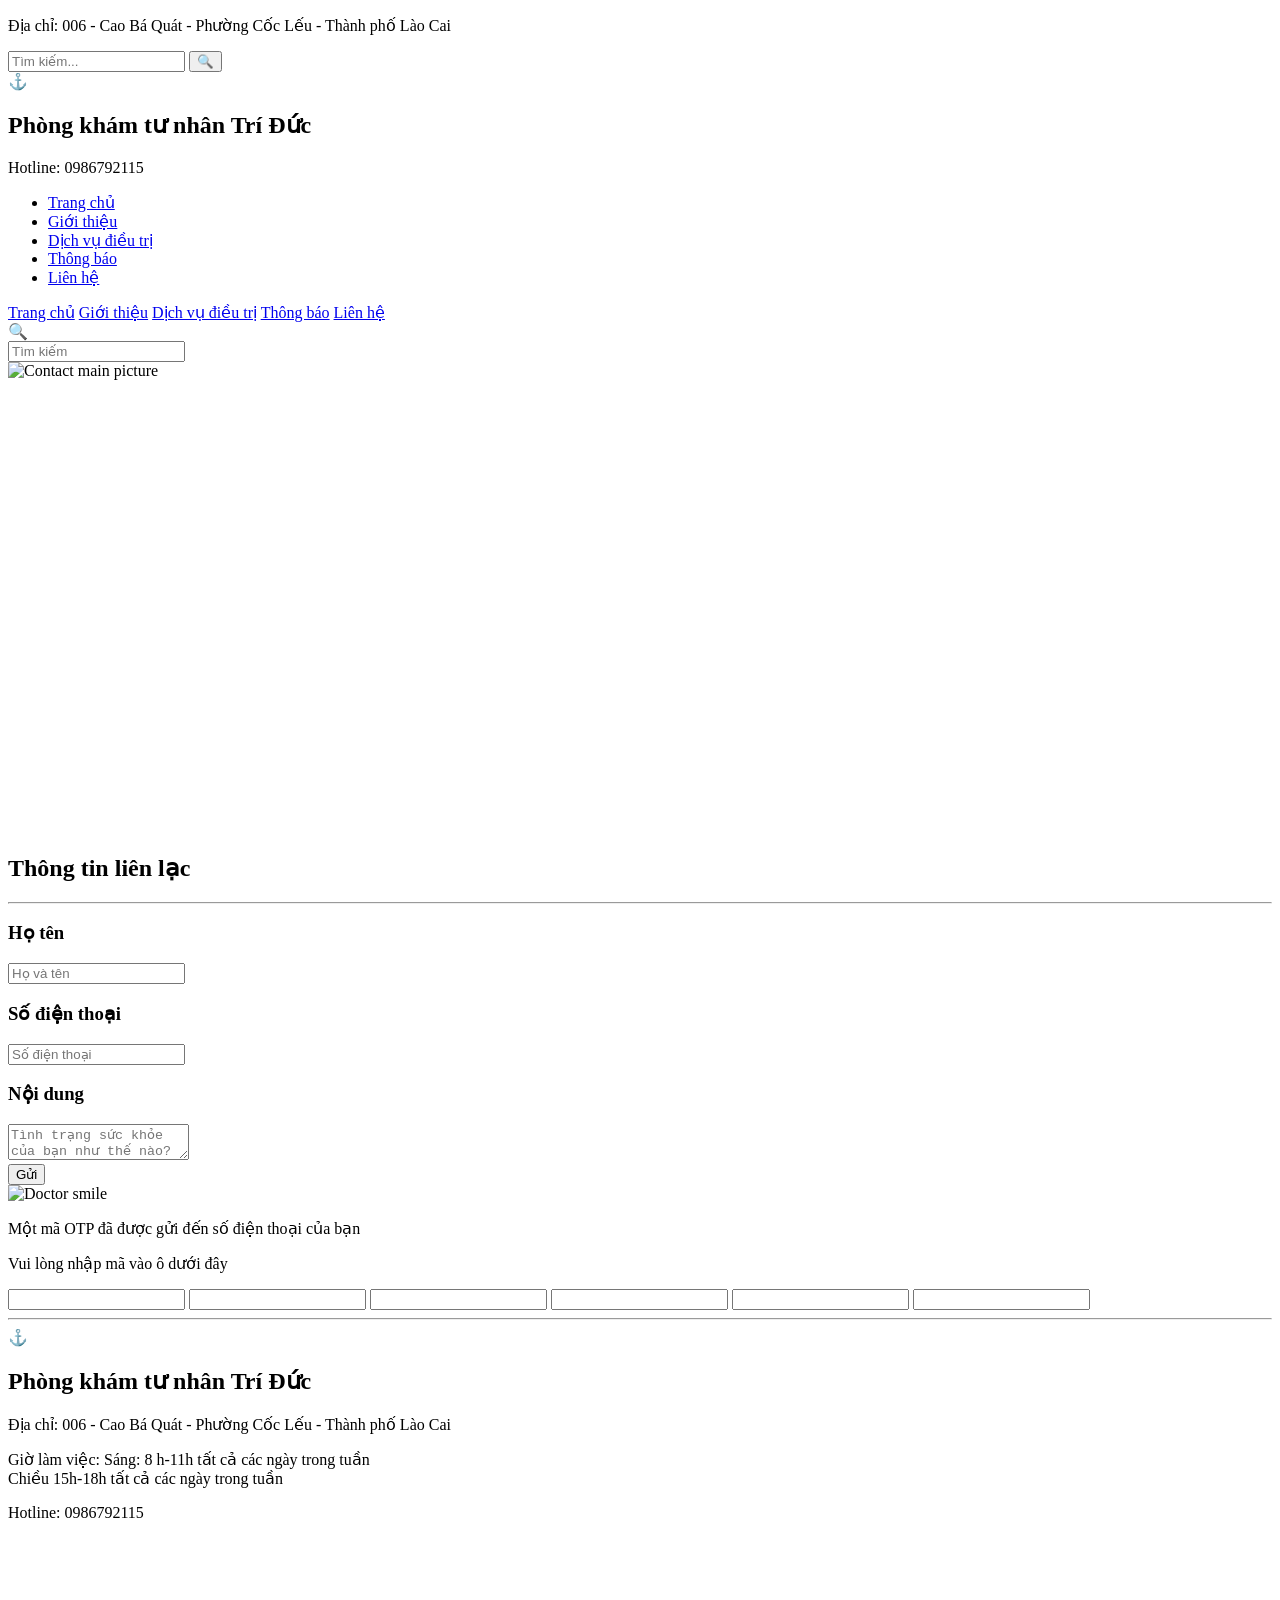
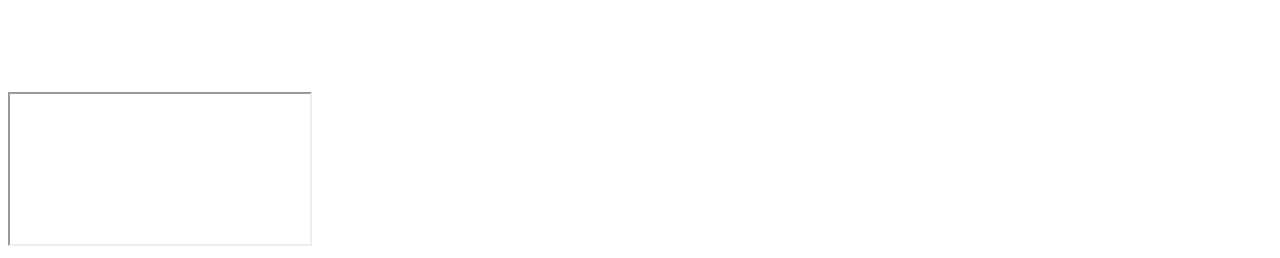
==== src/main/resources/templates/TriDuc/contact.html @ 660fa9d5 "Update" ====
<!DOCTYPE html>
<html lang="en">

<head>
    <meta charset="UTF-8">
    <meta name="viewport" content="width=device-width, initial-scale=1.0, maximum-scale=1.0 user-scalable=no">
    <title>Liên hệ</title>
    <link rel="stylesheet" href="css/allpage/desktop.css">
    <link rel="stylesheet" href="css/allpage/phone.css">
    <link rel="stylesheet" href="css/contactpage/contactDesktop.css">
    <link rel="stylesheet" href="css/contactpage/contactPhone.css">
    <script src="https://kit.fontawesome.com/e0090b6b7e.js" crossorigin="anonymous"></script>
</head>

<body>
<header>
    <div class="top-bar">
        <p>Địa chỉ: 006 - Cao Bá Quát - Phường Cốc Lếu - Thành phố Lào Cai</p>
        <div class="search-box">
            <input type="text" id="searchInput" onclick="toggleSearchInput()" placeholder="Tìm kiếm...">
            <button>&#128269;</button>
        </div>
    </div>
    <div class="clinic-info" id="clinicInfo">
        <div class="logo">&#9875;</div>
        <div class="text">
            <h2>Phòng khám tư nhân Trí Đức</h2>
            <p>Hotline: 0986792115</p>
        </div>
    </div>
    <nav class="menu-bar" id="menuBar">
        <ul>
            <li><a href="index.html">Trang chủ</a></li>
            <li><a href="introduction.html">Giới thiệu</a></li>
            <li><a href="services.html">Dịch vụ điều trị</a></li>
            <li><a href="notification.html">Thông báo</a></li>
            <li><a href="contact.html">Liên hệ</a></li>
        </ul>
    </nav>
    <div class="icon-menu-search" id="menuSearch">
        <div>
            <div class="menu-icon" id="menuIcon" onclick="toggleMenu()">
                <div></div>
                <div></div>
                <div></div>
                <div></div>
            </div>
            <div class="menu-icon-items" id="menuIconItem">
                <a href="index.html">Trang chủ</a>
                <a href="introduction.html">Giới thiệu</a>
                <a href="services.html">Dịch vụ điều trị</a>
                <a href="notification.html">Thông báo</a>
                <a href="contact.html">Liên hệ</a>
            </div>
        </div>

        <div class="search-phone" id="searchPhone">
            <div class="search-icon" onclick="toggleSearch()" id="searchIcon">
                &#128269;
            </div>
            <input type="text" placeholder="Tìm kiếm" id="searchIconInput">
        </div>
    </div>
</header>


<img class="contactPic" id="mainPicture" src="images/contactpage/health.png" alt="Contact main picture">
<iframe id="mapContact"
        src="https://www.google.com/maps/embed?pb=!1m18!1m12!1m3!1d3686.1842948790986!2d103.96648137436854!3d22.49726757954548!2m3!1f0!2f0!3f0!3m2!1i1024!2i768!4f13.1!3m3!1m2!1s0x36cd139ba94fc969%3A0x27481a2ec9c94b36!2zUGjDsm5nIGtow6FtIFRSw40gxJDhu6hD!5e0!3m2!1svi!2s!4v1741193829409!5m2!1svi!2s"
        width="100%" height="450px" style="border:0;" allowfullscreen="" loading="lazy"
        referrerpolicy="no-referrer-when-downgrade"></iframe>
<div class="contactInfo">
    <form th:action="@{contact}" method="get">
        <h2>Thông tin liên lạc</h2>
        <hr>
        <div class="nameAndPhone" id="namePhone">
            <div>
                <h3>Họ tên</h3>
                <input type="text" name="fullname" placeholder="Họ và tên">
            </div>
            <div>
                <h3 id="h3Element">Số điện thoại</h3>
                <input type="tel" id="phoneInput" name="phonenumber" placeholder="Số điện thoại">
            </div>
        </div>
        <h3>Nội dung</h3>
        <textarea name="" placeholder="Tình trạng sức khỏe của bạn như thế nào?"></textarea><br>
        <button type="button" id="sendBtn">
            <i class="fa-solid fa-paper-plane"></i> Gửi
        </button>
    </form>
    <img src="images/contactpage/doctorsmile.png" alt="Doctor smile">
</div>
<div class="otp">
    <i id="exit" class="fa-regular fa-circle-xmark"></i>
    <p>Một mã OTP đã được gửi đến số điện thoại của bạn</p>
    <p>Vui lòng nhập mã vào ô dưới đây</p>
    <div class="otp-cells">
        <input type="text" maxlength="1" oninput="this.value= this.value.replace(/[^0-9]/g,'')" inputmode="numeric"/>
        <input type="text" maxlength="1" oninput="this.value= this.value.replace(/[^0-9]/g,'')" inputmode="numeric"/>
        <input type="text" maxlength="1" oninput="this.value= this.value.replace(/[^0-9]/g,'')" inputmode="numeric"/>
        <input type="text" maxlength="1" oninput="this.value= this.value.replace(/[^0-9]/g,'')" inputmode="numeric"/>
        <input type="text" maxlength="1" oninput="this.value= this.value.replace(/[^0-9]/g,'')" inputmode="numeric"/>
        <input type="text" maxlength="1" oninput="this.value= this.value.replace(/[^0-9]/g,'')" inputmode="numeric"/>
    </div>
    <div class="loader"></div>
</div>
<hr>
<footer>

    <div class="clinic-info-footer" id="clinicInfo">

        <div class="text">
            <div class="logo">&#9875;</div>
            <h2>Phòng khám tư nhân Trí Đức</h2>
        </div>
        <p>
            <i class="fa-solid fa-location-dot"></i>
            Địa chỉ: 006 - Cao Bá Quát - Phường Cốc Lếu - Thành phố Lào Cai
        </p>
        <p>
            <i class="fa-solid fa-clock"></i>
            Giờ làm việc:
            Sáng: 8 h-11h tất cả các ngày trong tuần <br>
            Chiều 15h-18h tất cả các ngày trong tuần

        </p>
        <p>
            <i class="fa-solid fa-phone"></i>
            Hotline: 0986792115
        </p>
        <iframe id="fanpage"
                src="https://www.facebook.com/plugins/page.php?href=https%3A%2F%2Fwww.facebook.com%2Fprofile.php%3Fid%3D100063565957525&tabs&width=340&height=100&small_header=false&adapt_container_width=true&hide_cover=false&show_facepile=false&appId"
                frameborder="0" allowfullscreen=""
                allow="autoplay; clipboard-write; encrypted-media; picture-in-picture; web-share"></iframe>
    </div>

    <iframe id="map"
            src="https://www.google.com/maps/embed?pb=!1m18!1m12!1m3!1d3686.1842948790986!2d103.96648137436854!3d22.49726757954548!2m3!1f0!2f0!3f0!3m2!1i1024!2i768!4f13.1!3m3!1m2!1s0x36cd139ba94fc969%3A0x27481a2ec9c94b36!2zUGjDsm5nIGtow6FtIFRSw40gxJDhu6hD!5e0!3m2!1svi!2s!4v1741109004774!5m2!1svi!2s"
            allowfullscreen="" loading="lazy" referrerpolicy="no-referrer-when-downgrade"></iframe>
</footer>
<script src="javascripts/contact.js"></script>

<script src="javascripts/home.js"></script>
</body>

</html>
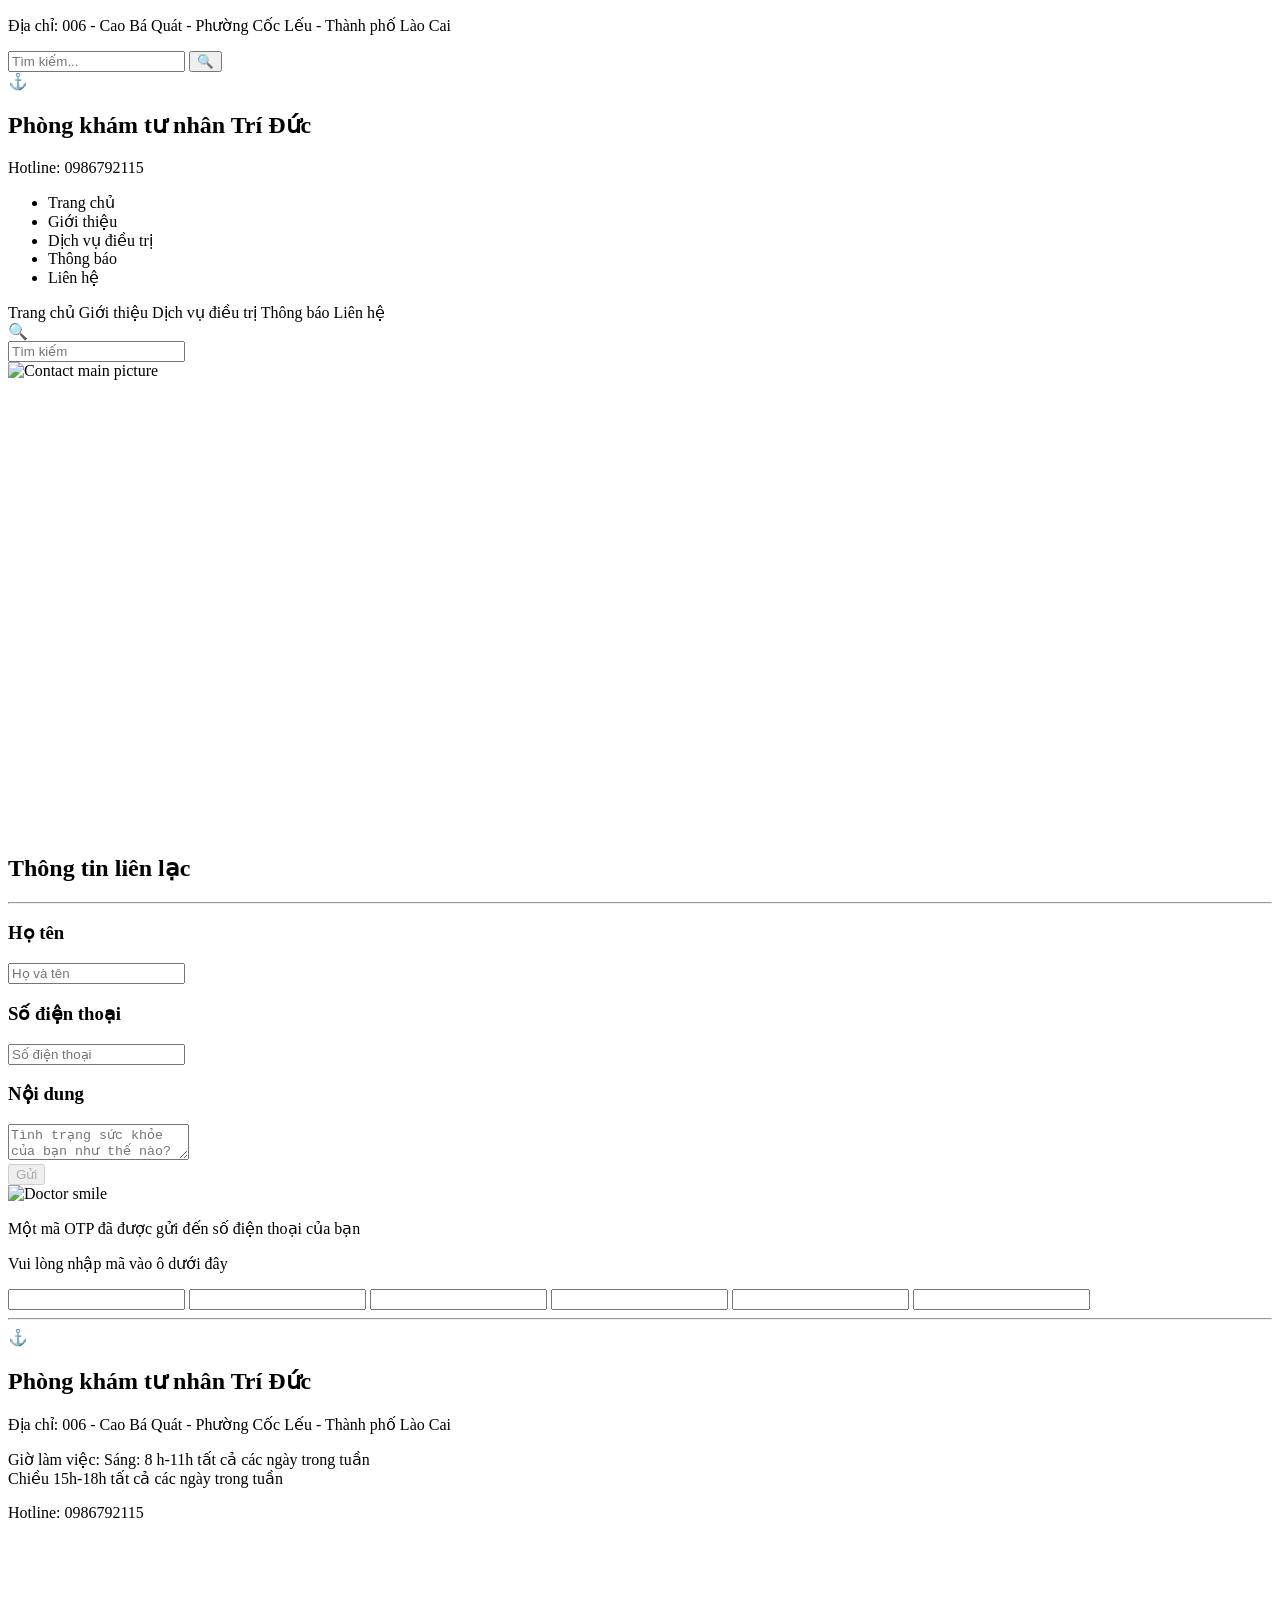
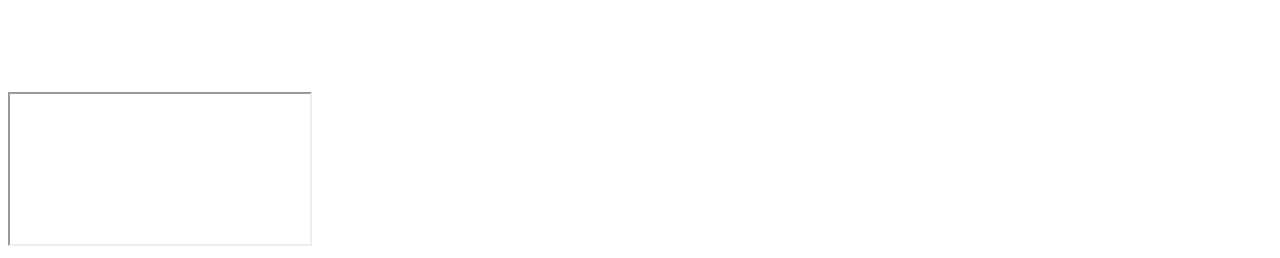
==== commit 50d14195: "Update" ====
--- a/src/main/resources/templates/TriDuc/contact.html
+++ b/src/main/resources/templates/TriDuc/contact.html
@@ -1,5 +1,5 @@
 <!DOCTYPE html>
-<html lang="en">
+<html lang="en" xmlns:th="http://www.w3.org/1999/xhtml">
 
 <head>
     <meta charset="UTF-8">
@@ -30,11 +30,11 @@
     </div>
     <nav class="menu-bar" id="menuBar">
         <ul>
-            <li><a href="index.html">Trang chủ</a></li>
-            <li><a href="introduction.html">Giới thiệu</a></li>
-            <li><a href="services.html">Dịch vụ điều trị</a></li>
-            <li><a href="notification.html">Thông báo</a></li>
-            <li><a href="contact.html">Liên hệ</a></li>
+            <li><a th:href="@{/}">Trang chủ</a></li>
+            <li><a th:href="@{/introduction}">Giới thiệu</a></li>
+            <li><a th:href="@{/services}">Dịch vụ điều trị</a></li>
+            <li><a th:href="@{/notification}">Thông báo</a></li>
+            <li><a th:href="@{/contact}">Liên hệ</a></li>
         </ul>
     </nav>
     <div class="icon-menu-search" id="menuSearch">
@@ -46,11 +46,11 @@
                 <div></div>
             </div>
             <div class="menu-icon-items" id="menuIconItem">
-                <a href="index.html">Trang chủ</a>
-                <a href="introduction.html">Giới thiệu</a>
-                <a href="services.html">Dịch vụ điều trị</a>
-                <a href="notification.html">Thông báo</a>
-                <a href="contact.html">Liên hệ</a>
+                <a th:href="@{/}">Trang chủ</a>
+                <a th:href="@{/introduction}">Giới thiệu</a>
+                <a th:href="@{/services}">Dịch vụ điều trị</a>
+                <a th:href="@{/notification}">Thông báo</a>
+                <a th:href="@{/contact}">Liên hệ</a>
             </div>
         </div>
 
@@ -70,25 +70,26 @@
         width="100%" height="450px" style="border:0;" allowfullscreen="" loading="lazy"
         referrerpolicy="no-referrer-when-downgrade"></iframe>
 <div class="contactInfo">
-    <form th:action="@{contact}" method="get">
+    <div>
         <h2>Thông tin liên lạc</h2>
         <hr>
         <div class="nameAndPhone" id="namePhone">
             <div>
                 <h3>Họ tên</h3>
-                <input type="text" name="fullname" placeholder="Họ và tên">
+                <input type="text" name="fullname" placeholder="Họ và tên" required>
             </div>
             <div>
                 <h3 id="h3Element">Số điện thoại</h3>
-                <input type="tel" id="phoneInput" name="phonenumber" placeholder="Số điện thoại">
+                <input type="tel" id="phoneInput" name="phonenumber" placeholder="Số điện thoại" required>
             </div>
         </div>
         <h3>Nội dung</h3>
-        <textarea name="" placeholder="Tình trạng sức khỏe của bạn như thế nào?"></textarea><br>
-        <button type="button" id="sendBtn">
+        <textarea name="" placeholder="Tình trạng sức khỏe của bạn như thế nào?" required></textarea><br>
+        <button type="button" id="sendBtn" disabled>
             <i class="fa-solid fa-paper-plane"></i> Gửi
         </button>
-    </form>
+    </div>
+
     <img src="images/contactpage/doctorsmile.png" alt="Doctor smile">
 </div>
 <div class="otp">
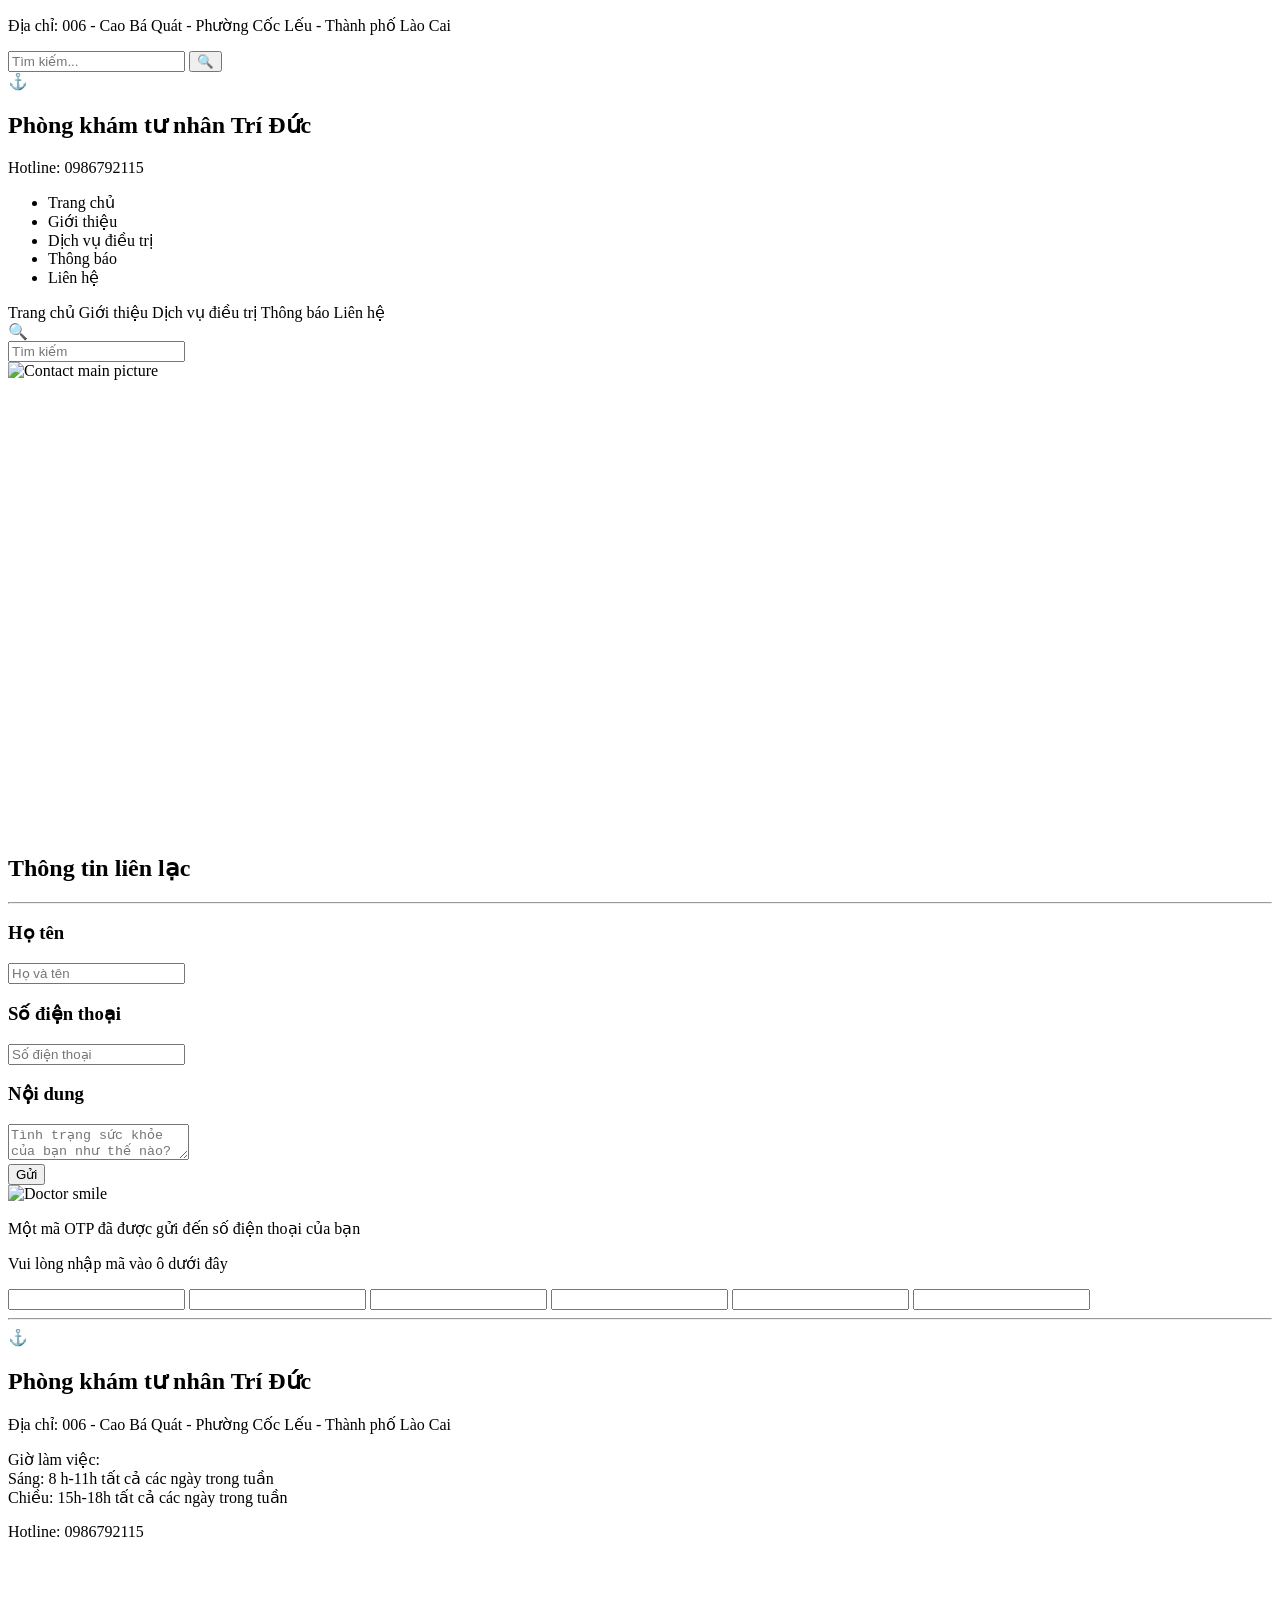
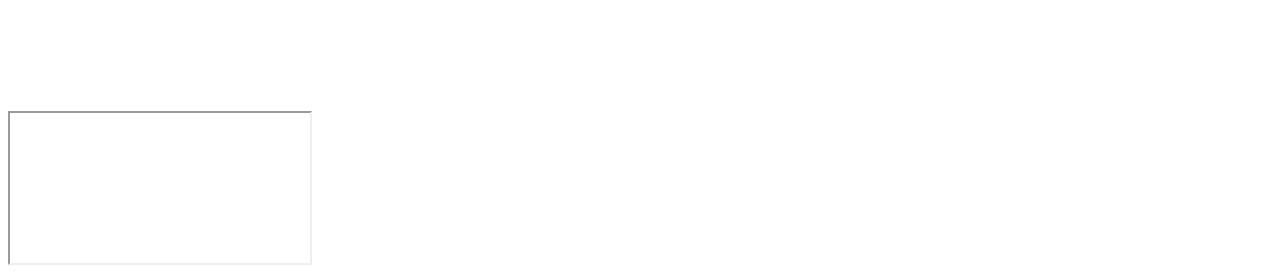
==== commit 48518fe0: "Update 18/03/2025" ====
--- a/src/main/resources/templates/TriDuc/contact.html
+++ b/src/main/resources/templates/TriDuc/contact.html
@@ -14,53 +14,54 @@
 
 <body>
 <header>
-    <div class="top-bar">
-        <p>Địa chỉ: 006 - Cao Bá Quát - Phường Cốc Lếu - Thành phố Lào Cai</p>
-        <div class="search-box">
-            <input type="text" id="searchInput" onclick="toggleSearchInput()" placeholder="Tìm kiếm...">
-            <button>&#128269;</button>
-        </div>
-    </div>
-    <div class="clinic-info" id="clinicInfo">
-        <div class="logo">&#9875;</div>
-        <div class="text">
-            <h2>Phòng khám tư nhân Trí Đức</h2>
-            <p>Hotline: 0986792115</p>
-        </div>
-    </div>
-    <nav class="menu-bar" id="menuBar">
-        <ul>
-            <li><a th:href="@{/}">Trang chủ</a></li>
-            <li><a th:href="@{/introduction}">Giới thiệu</a></li>
-            <li><a th:href="@{/services}">Dịch vụ điều trị</a></li>
-            <li><a th:href="@{/notification}">Thông báo</a></li>
-            <li><a th:href="@{/contact}">Liên hệ</a></li>
-        </ul>
-    </nav>
-    <div class="icon-menu-search" id="menuSearch">
-        <div>
-            <div class="menu-icon" id="menuIcon" onclick="toggleMenu()">
-                <div></div>
-                <div></div>
-                <div></div>
-                <div></div>
-            </div>
-            <div class="menu-icon-items" id="menuIconItem">
-                <a th:href="@{/}">Trang chủ</a>
-                <a th:href="@{/introduction}">Giới thiệu</a>
-                <a th:href="@{/services}">Dịch vụ điều trị</a>
-                <a th:href="@{/notification}">Thông báo</a>
-                <a th:href="@{/contact}">Liên hệ</a>
+
+        <div class="top-bar">
+            <p>Địa chỉ: 006 - Cao Bá Quát - Phường Cốc Lếu - Thành phố Lào Cai</p>
+            <div class="search-box">
+                <input type="text" id="searchInput" onclick="toggleSearchInput()" placeholder="Tìm kiếm...">
+                <button>&#128269;</button>
             </div>
         </div>
+        <div class="clinic-info">
+            <div class="logo">&#9875;</div>
+            <div class="text">
+                <h2>Phòng khám tư nhân Trí Đức</h2>
+                <p>Hotline: 0986792115</p>
+            </div>
+        </div>
+        <nav class="menu-bar" id="menuBar">
+            <ul>
+                <li><a th:href="@{/}">Trang chủ</a></li>
+                <li><a th:href="@{/introduction}">Giới thiệu</a></li>
+                <li><a th:href="@{/services}">Dịch vụ điều trị</a></li>
+                <li><a th:href="@{/notification}">Thông báo</a></li>
+                <li><a th:href="@{/contact}">Liên hệ</a></li>
+            </ul>
+        </nav>
+        <div class="icon-menu-search" id="menuSearch">
+            <div>
+                <div class="menu-icon" id="menuIcon" onclick="toggleMenu()">
+                    <div></div>
+                    <div></div>
+                    <div></div>
+                    <div></div>
+                </div>
+                <div class="menu-icon-items" id="menuIconItem">
+                    <a th:href="@{/}">Trang chủ</a>
+                    <a th:href="@{/introduction}">Giới thiệu</a>
+                    <a th:href="@{/services}">Dịch vụ điều trị</a>
+                    <a th:href="@{/notification}">Thông báo</a>
+                    <a th:href="@{/contact}">Liên hệ</a>
+                </div>
+            </div>
 
-        <div class="search-phone" id="searchPhone">
-            <div class="search-icon" onclick="toggleSearch()" id="searchIcon">
-                &#128269;
+            <div class="search-phone" id="searchPhone">
+                <div class="search-icon" onclick="toggleSearch()" id="searchIcon">
+                    &#128269;
+                </div>
+                <input type="text" placeholder="Tìm kiếm" id="searchIconInput">
             </div>
-            <input type="text" placeholder="Tìm kiếm" id="searchIconInput">
         </div>
-    </div>
 </header>
 
 
@@ -69,47 +70,56 @@
         src="https://www.google.com/maps/embed?pb=!1m18!1m12!1m3!1d3686.1842948790986!2d103.96648137436854!3d22.49726757954548!2m3!1f0!2f0!3f0!3m2!1i1024!2i768!4f13.1!3m3!1m2!1s0x36cd139ba94fc969%3A0x27481a2ec9c94b36!2zUGjDsm5nIGtow6FtIFRSw40gxJDhu6hD!5e0!3m2!1svi!2s!4v1741193829409!5m2!1svi!2s"
         width="100%" height="450px" style="border:0;" allowfullscreen="" loading="lazy"
         referrerpolicy="no-referrer-when-downgrade"></iframe>
-<div class="contactInfo">
-    <div>
-        <h2>Thông tin liên lạc</h2>
-        <hr>
-        <div class="nameAndPhone" id="namePhone">
-            <div>
-                <h3>Họ tên</h3>
-                <input type="text" name="fullname" placeholder="Họ và tên" required>
+<form action="@{/contact}" id="otpForm" method="post">
+    <div class="contactInfo">
+        <div>
+            <h2>Thông tin liên lạc</h2>
+            <hr>
+
+            <div class="nameAndPhone" id="namePhone">
+                <div>
+                    <h3>Họ tên</h3>
+                    <input type="text" name="fullname" placeholder="Họ và tên" required>
+                </div>
+                <div>
+                    <h3 id="h3Element">Số điện thoại</h3>
+                    <input type="tel" id="phoneInput" name="phonenumber" placeholder="Số điện thoại" required>
+                </div>
             </div>
-            <div>
-                <h3 id="h3Element">Số điện thoại</h3>
-                <input type="tel" id="phoneInput" name="phonenumber" placeholder="Số điện thoại" required>
-            </div>
+            <h3>Nội dung</h3>
+            <textarea name="" placeholder="Tình trạng sức khỏe của bạn như thế nào?" required></textarea><br>
+            <button type="button" id="sendBtn" onclick="otpTyping()">
+                <i class="fa-solid fa-paper-plane"></i> Gửi
+            </button>
+
+
         </div>
-        <h3>Nội dung</h3>
-        <textarea name="" placeholder="Tình trạng sức khỏe của bạn như thế nào?" required></textarea><br>
-        <button type="button" id="sendBtn" disabled>
-            <i class="fa-solid fa-paper-plane"></i> Gửi
-        </button>
+
+        <img src="images/contactpage/doctorsmile.png" alt="Doctor smile">
     </div>
+    <div class="otp">
+        <i id="exit" class="fa-regular fa-circle-xmark"></i>
+        <p>Một mã OTP đã được gửi đến số điện thoại của bạn</p>
+        <p>Vui lòng nhập mã vào ô dưới đây</p>
 
-    <img src="images/contactpage/doctorsmile.png" alt="Doctor smile">
-</div>
-<div class="otp">
-    <i id="exit" class="fa-regular fa-circle-xmark"></i>
-    <p>Một mã OTP đã được gửi đến số điện thoại của bạn</p>
-    <p>Vui lòng nhập mã vào ô dưới đây</p>
-    <div class="otp-cells">
-        <input type="text" maxlength="1" oninput="this.value= this.value.replace(/[^0-9]/g,'')" inputmode="numeric"/>
-        <input type="text" maxlength="1" oninput="this.value= this.value.replace(/[^0-9]/g,'')" inputmode="numeric"/>
-        <input type="text" maxlength="1" oninput="this.value= this.value.replace(/[^0-9]/g,'')" inputmode="numeric"/>
-        <input type="text" maxlength="1" oninput="this.value= this.value.replace(/[^0-9]/g,'')" inputmode="numeric"/>
-        <input type="text" maxlength="1" oninput="this.value= this.value.replace(/[^0-9]/g,'')" inputmode="numeric"/>
-        <input type="text" maxlength="1" oninput="this.value= this.value.replace(/[^0-9]/g,'')" inputmode="numeric"/>
+        <div class="otp-cells">
+            <input type="text" name="otpInput" maxlength="1" oninput="this.value= this.value.replace(/[^0-9]/g,'')" inputmode="numeric"/>
+            <input type="text" name="otpInput" maxlength="1" oninput="this.value= this.value.replace(/[^0-9]/g,'')" inputmode="numeric"/>
+            <input type="text" name="otpInput" maxlength="1" oninput="this.value= this.value.replace(/[^0-9]/g,'')" inputmode="numeric"/>
+            <input type="text" name="otpInput" maxlength="1" oninput="this.value= this.value.replace(/[^0-9]/g,'')" inputmode="numeric"/>
+            <input type="text" name="otpInput" maxlength="1" oninput="this.value= this.value.replace(/[^0-9]/g,'')" inputmode="numeric"/>
+            <input type="text" name="otpInput" maxlength="1" oninput="this.value= this.value.replace(/[^0-9]/g,'')" inputmode="numeric"/>
+        </div>
+
+        <span th:text="${inputedOTP}"></span>
+        <div class="loader"></div>
     </div>
-    <div class="loader"></div>
-</div>
+</form>
+
 <hr>
 <footer>
 
-    <div class="clinic-info-footer" id="clinicInfo">
+    <div class="clinic-info-footer">
 
         <div class="text">
             <div class="logo">&#9875;</div>
@@ -121,9 +131,9 @@
         </p>
         <p>
             <i class="fa-solid fa-clock"></i>
-            Giờ làm việc:
+            Giờ làm việc:<br>
             Sáng: 8 h-11h tất cả các ngày trong tuần <br>
-            Chiều 15h-18h tất cả các ngày trong tuần
+            Chiều: 15h-18h tất cả các ngày trong tuần
 
         </p>
         <p>
@@ -143,6 +153,8 @@
 <script src="javascripts/contact.js"></script>
 
 <script src="javascripts/home.js"></script>
+
+
 </body>
 
 </html>
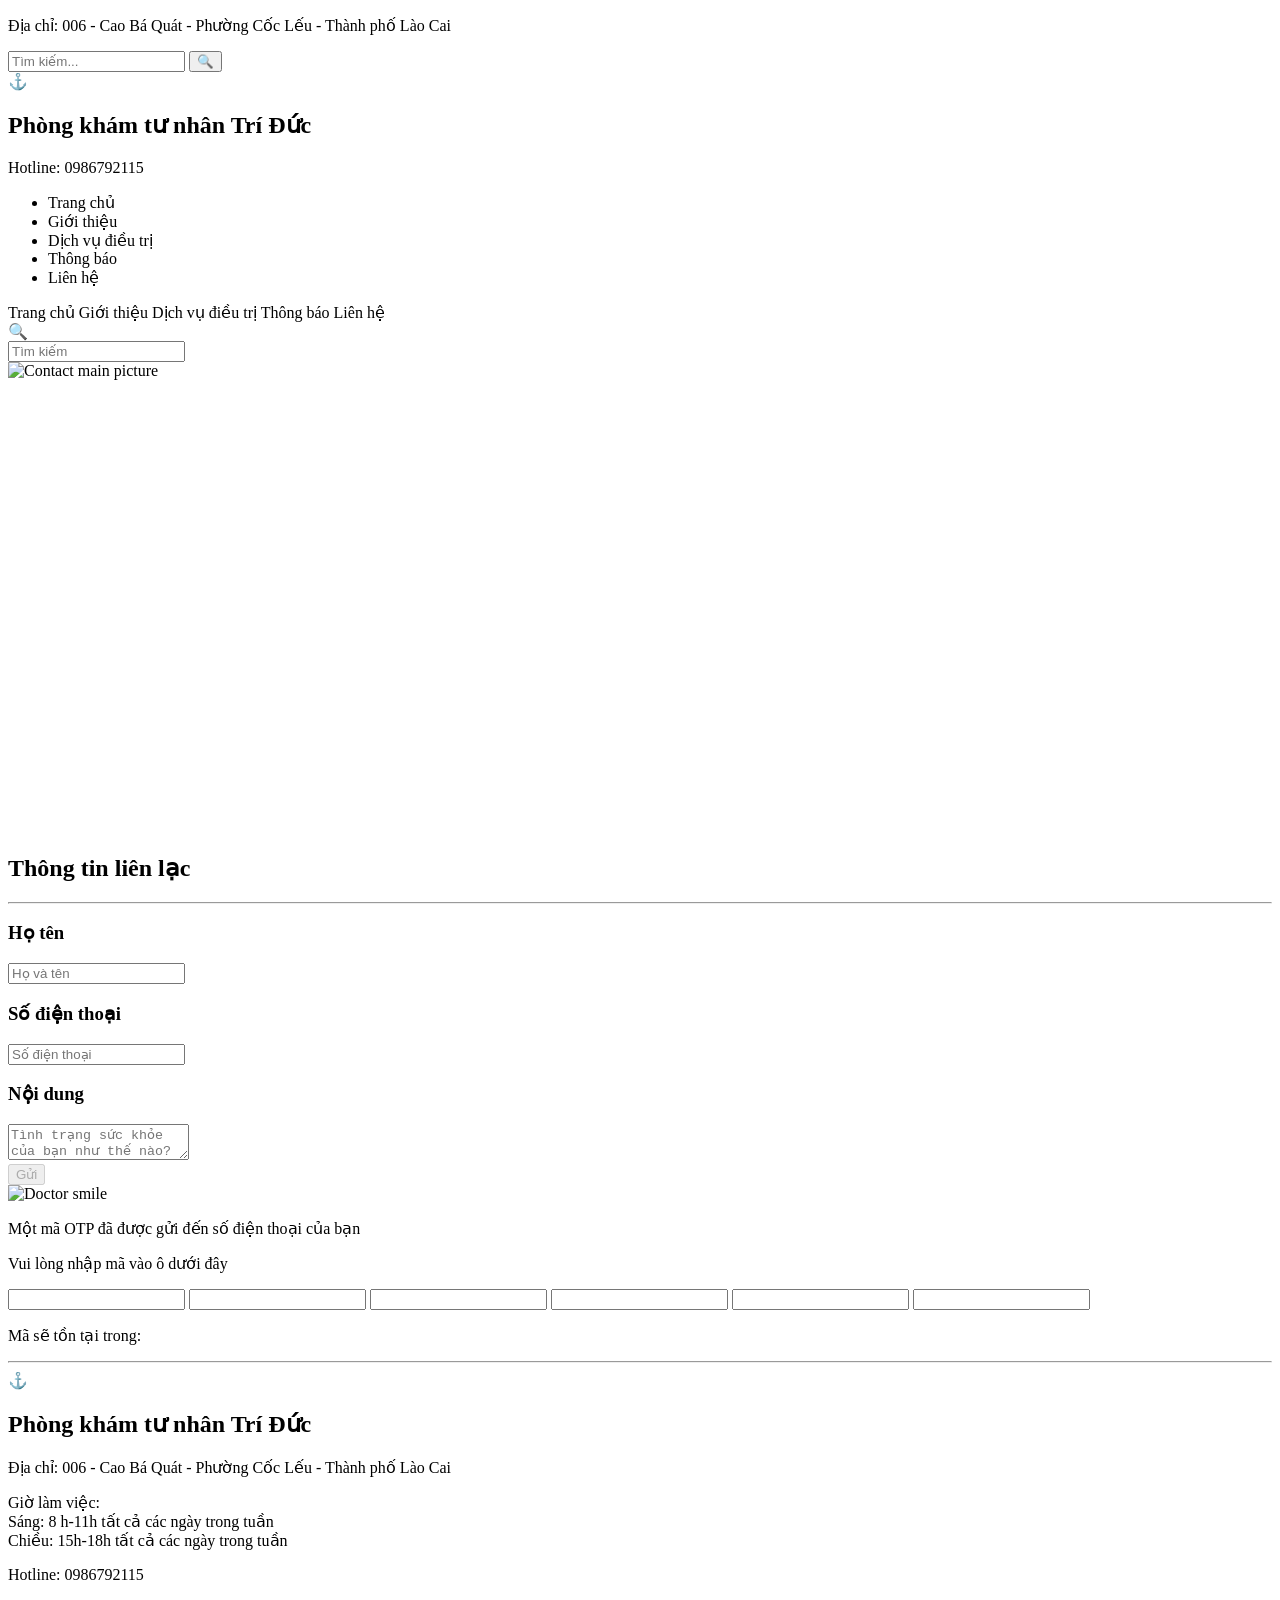
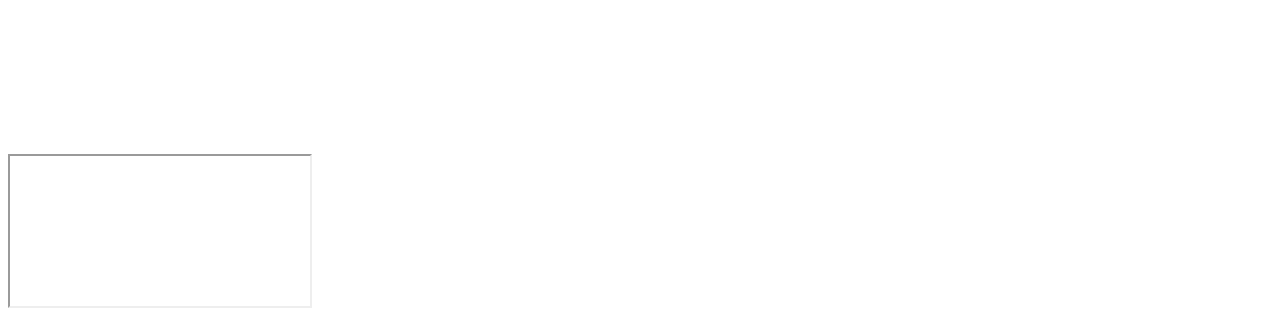
==== commit 9a7c3551: "Update" ====
--- a/src/main/resources/templates/TriDuc/contact.html
+++ b/src/main/resources/templates/TriDuc/contact.html
@@ -88,7 +88,7 @@
             </div>
             <h3>Nội dung</h3>
             <textarea name="" placeholder="Tình trạng sức khỏe của bạn như thế nào?" required></textarea><br>
-            <button type="button" id="sendBtn" onclick="otpTyping()">
+            <button type="button" id="sendBtn" disabled>
                 <i class="fa-solid fa-paper-plane"></i> Gửi
             </button>
 
@@ -110,7 +110,11 @@
             <input type="text" name="otpInput" maxlength="1" oninput="this.value= this.value.replace(/[^0-9]/g,'')" inputmode="numeric"/>
             <input type="text" name="otpInput" maxlength="1" oninput="this.value= this.value.replace(/[^0-9]/g,'')" inputmode="numeric"/>
         </div>
-
+        <div class="remainingTimeOTPMessage">
+            <p id="remainingTimeOTPMessage">Mã sẽ tồn tại trong: &nbsp;
+            <p id="remainingTime"></p>
+            </p>
+        </div>
         <span th:text="${inputedOTP}"></span>
         <div class="loader"></div>
     </div>
@@ -150,8 +154,8 @@
             src="https://www.google.com/maps/embed?pb=!1m18!1m12!1m3!1d3686.1842948790986!2d103.96648137436854!3d22.49726757954548!2m3!1f0!2f0!3f0!3m2!1i1024!2i768!4f13.1!3m3!1m2!1s0x36cd139ba94fc969%3A0x27481a2ec9c94b36!2zUGjDsm5nIGtow6FtIFRSw40gxJDhu6hD!5e0!3m2!1svi!2s!4v1741109004774!5m2!1svi!2s"
             allowfullscreen="" loading="lazy" referrerpolicy="no-referrer-when-downgrade"></iframe>
 </footer>
-<script src="javascripts/contact.js"></script>
-
+<script type="module" src="javascripts/contact.js"></script>
+<script type="module" src="javascripts/otpFetching.js"></script>
 <script src="javascripts/home.js"></script>
 
 
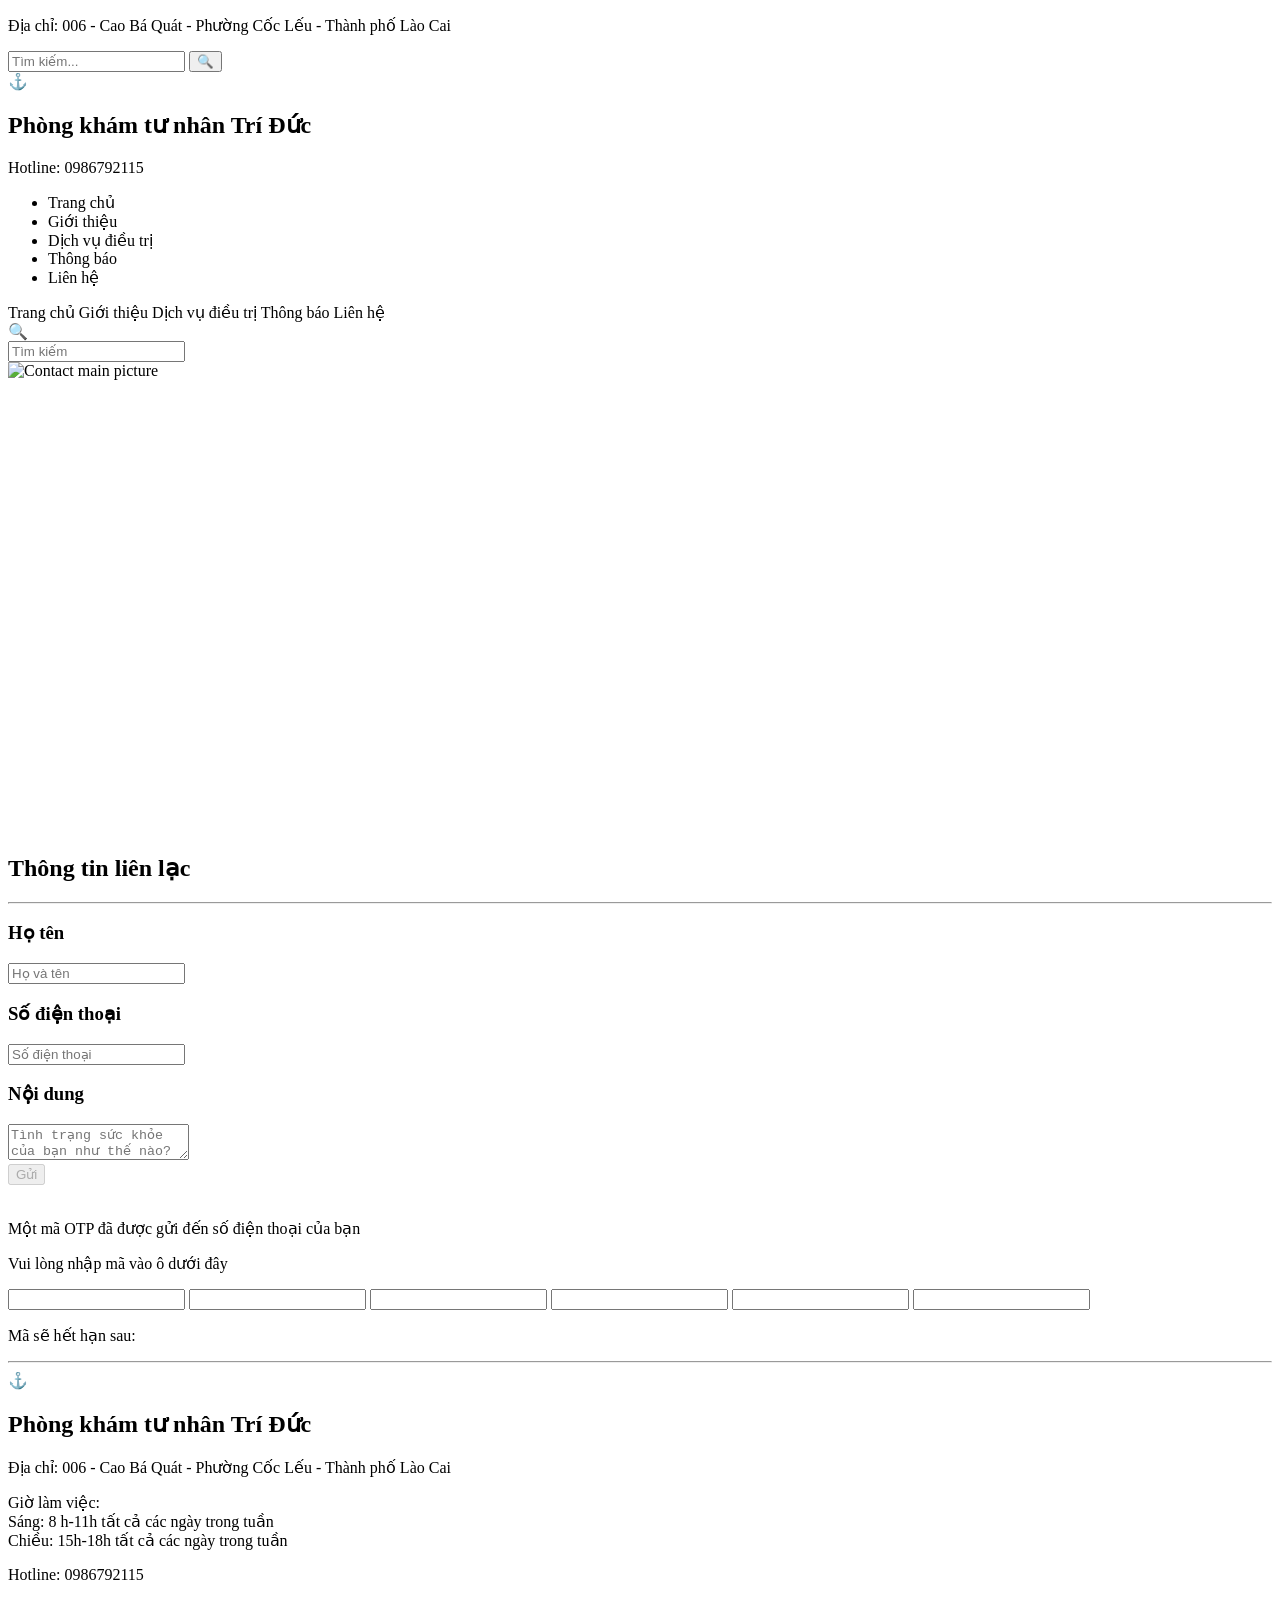
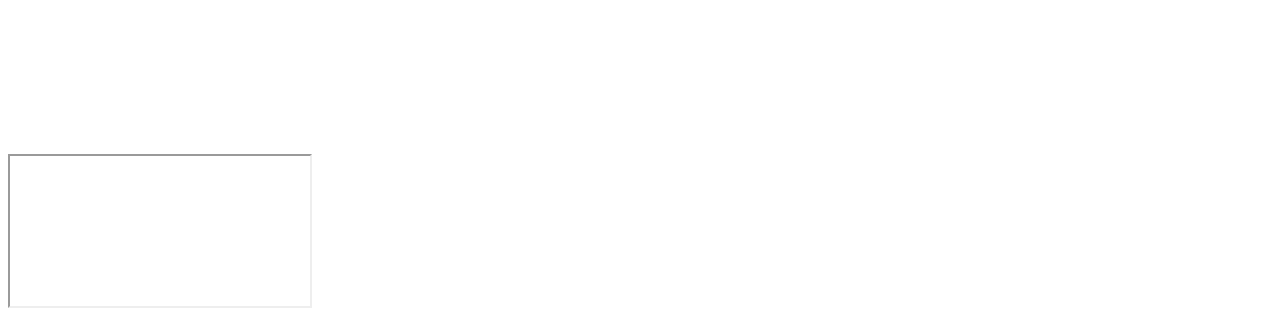
==== commit 3f87fe88: "Update" ====
--- a/src/main/resources/templates/TriDuc/contact.html
+++ b/src/main/resources/templates/TriDuc/contact.html
@@ -71,8 +71,8 @@
         width="100%" height="450px" style="border:0;" allowfullscreen="" loading="lazy"
         referrerpolicy="no-referrer-when-downgrade"></iframe>
 <form action="@{/contact}" id="otpForm" method="post">
-    <div class="contactInfo">
-        <div>
+
+        <div class="contactInfo">
             <h2>Thông tin liên lạc</h2>
             <hr>
 
@@ -91,12 +91,10 @@
             <button type="button" id="sendBtn" disabled>
                 <i class="fa-solid fa-paper-plane"></i> Gửi
             </button>
+        </div>
+    <img src="images/contactpage/doctorsmile.png" alt="">
 
 
-        </div>
-
-        <img src="images/contactpage/doctorsmile.png" alt="Doctor smile">
-    </div>
     <div class="otp">
         <i id="exit" class="fa-regular fa-circle-xmark"></i>
         <p>Một mã OTP đã được gửi đến số điện thoại của bạn</p>
@@ -111,11 +109,12 @@
             <input type="text" name="otpInput" maxlength="1" oninput="this.value= this.value.replace(/[^0-9]/g,'')" inputmode="numeric"/>
         </div>
         <div class="remainingTimeOTPMessage">
-            <p id="remainingTimeOTPMessage">Mã sẽ tồn tại trong: &nbsp;
+            <p id="remainingTimeOTPMessage">Mã sẽ hết hạn sau: &nbsp;
             <p id="remainingTime"></p>
             </p>
         </div>
-        <span th:text="${inputedOTP}"></span>
+        <p id="failMessage" th:text="${message}"></p>
+
         <div class="loader"></div>
     </div>
 </form>
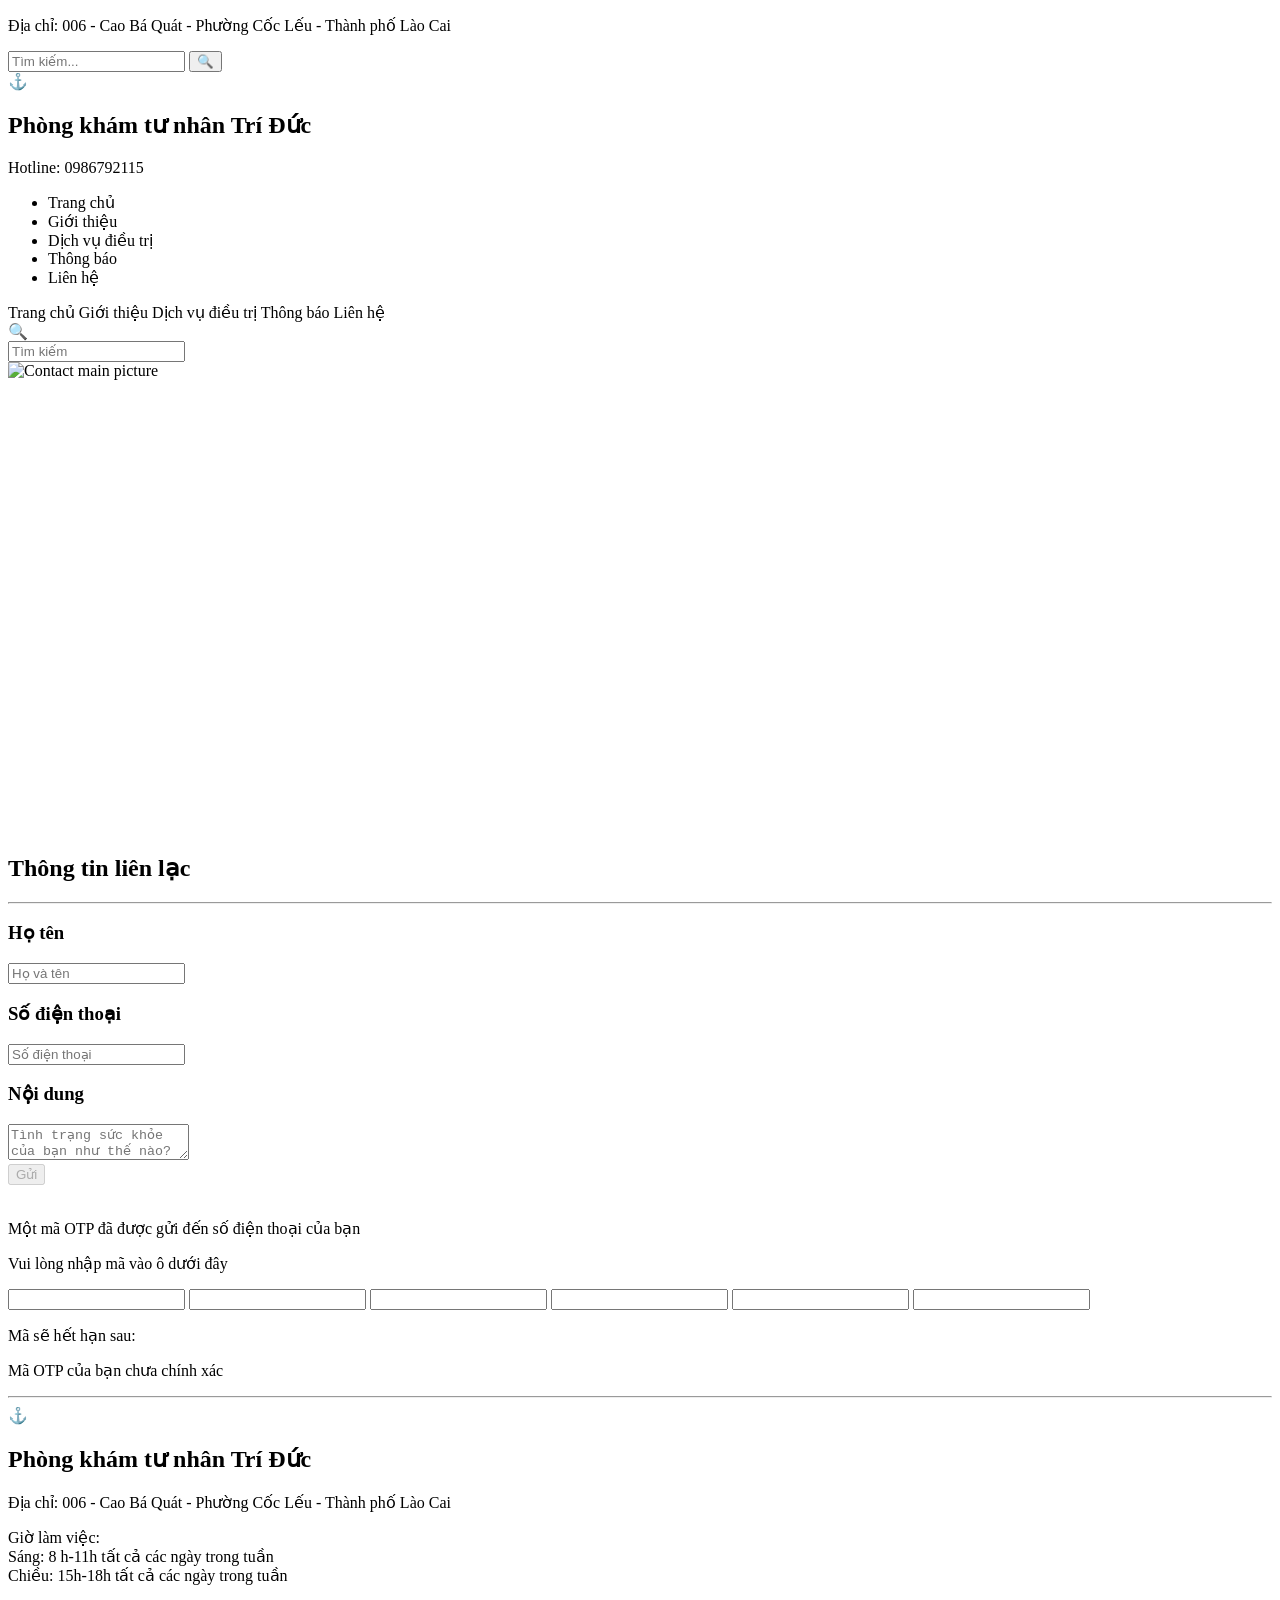
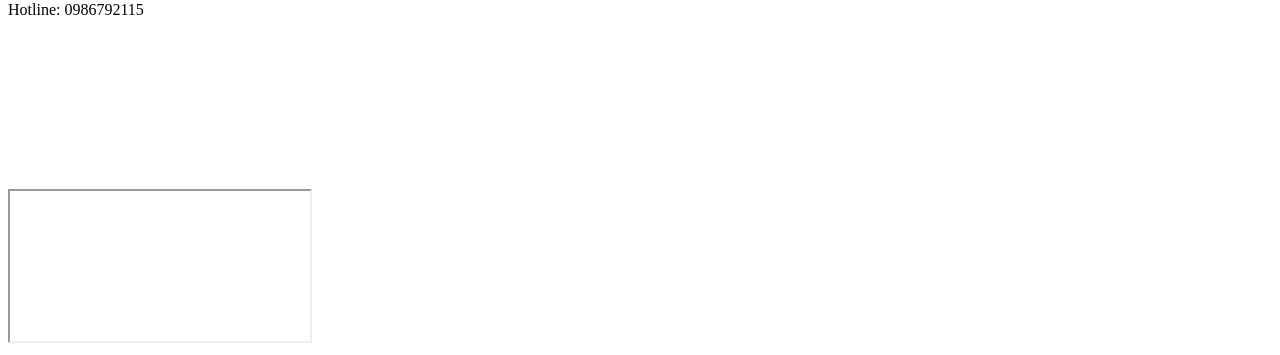
==== commit 9f2c2ae3: "Update" ====
--- a/src/main/resources/templates/TriDuc/contact.html
+++ b/src/main/resources/templates/TriDuc/contact.html
@@ -113,7 +113,7 @@
             <p id="remainingTime"></p>
             </p>
         </div>
-        <p id="failMessage" th:text="${message}"></p>
+        <p id="failMessage">Mã OTP của bạn chưa chính xác</p>
 
         <div class="loader"></div>
     </div>
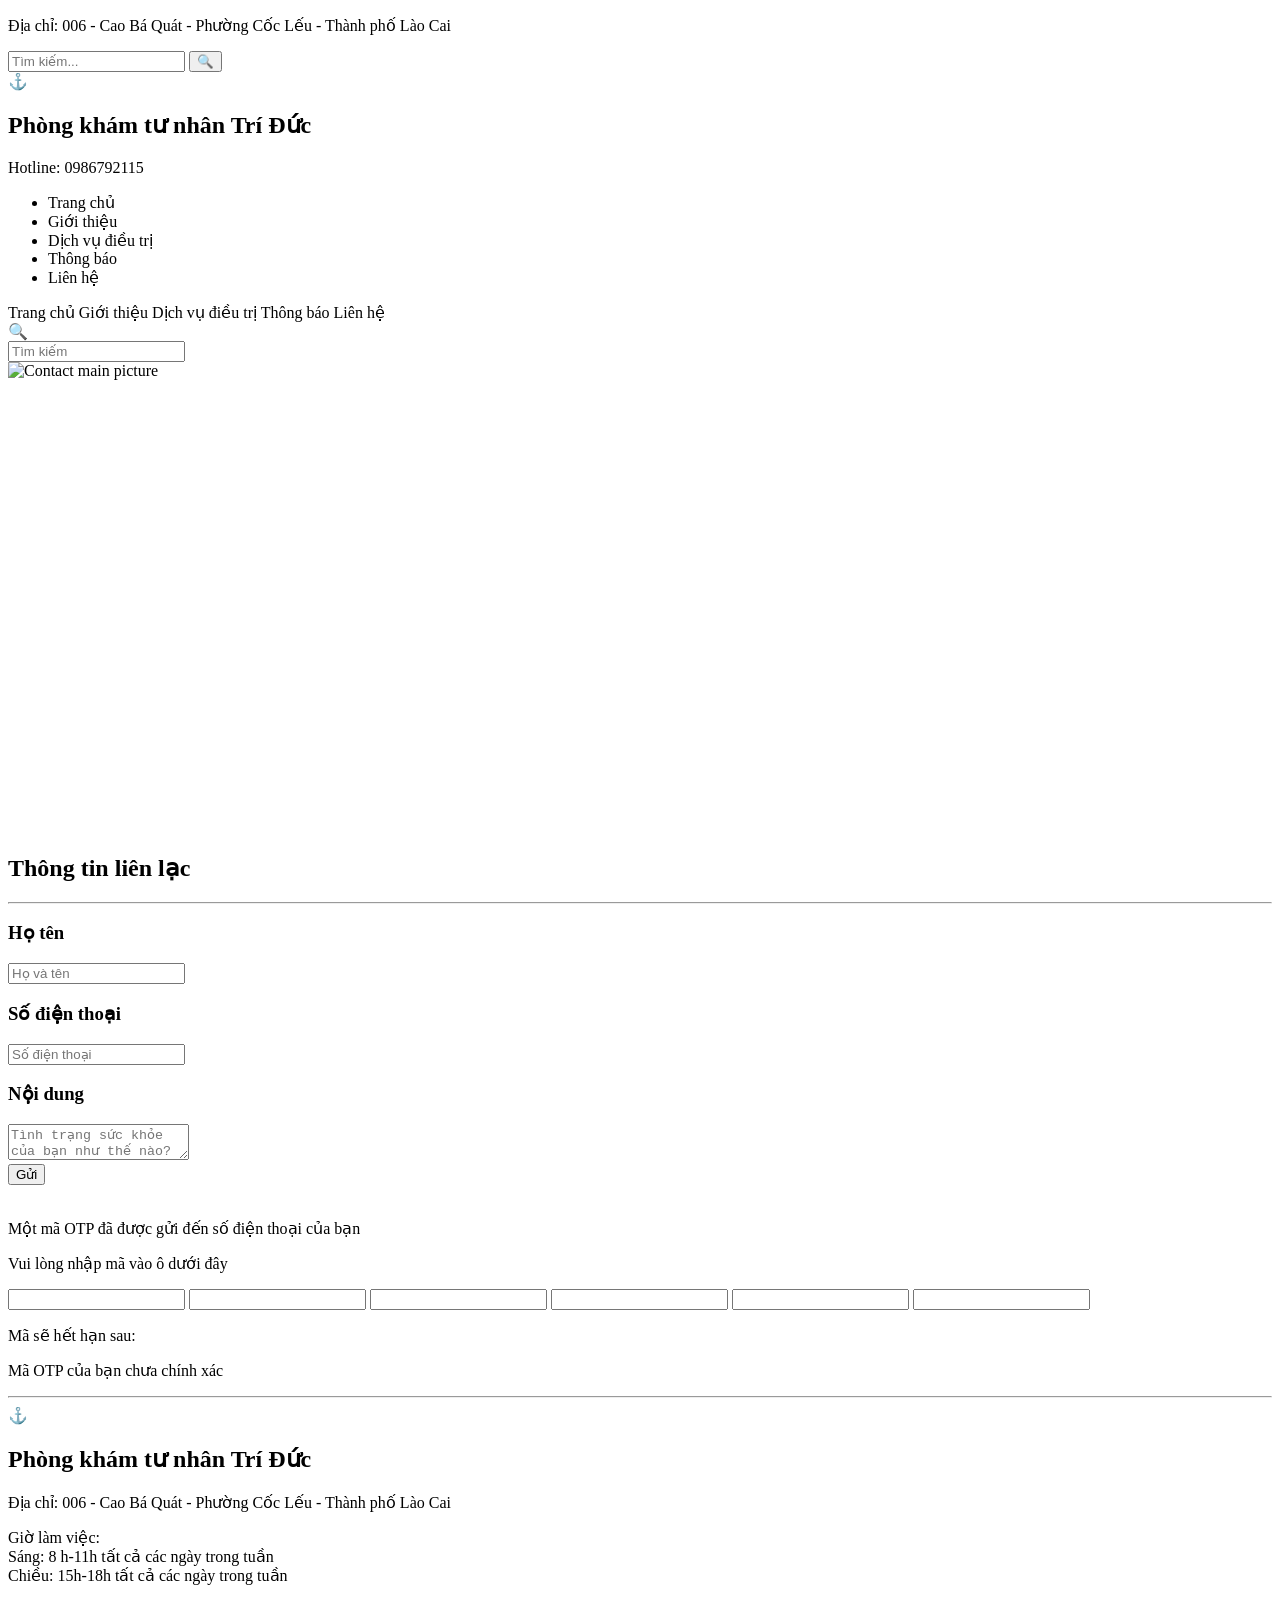
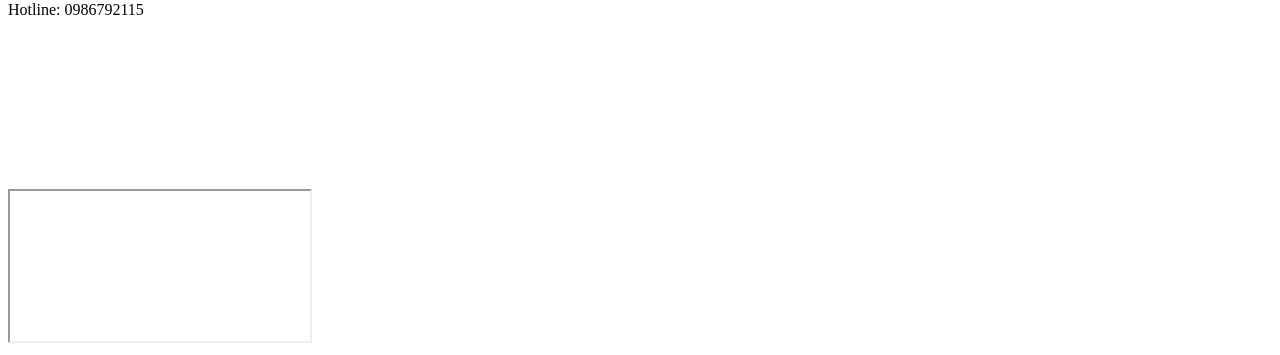
==== commit 06b40605: "Update" ====
--- a/src/main/resources/templates/TriDuc/contact.html
+++ b/src/main/resources/templates/TriDuc/contact.html
@@ -80,15 +80,17 @@
                 <div>
                     <h3>Họ tên</h3>
                     <input type="text" name="fullname" placeholder="Họ và tên" required>
+                    <span id="error-name" style="color: red;"></span>
                 </div>
                 <div>
                     <h3 id="h3Element">Số điện thoại</h3>
                     <input type="tel" id="phoneInput" name="phonenumber" placeholder="Số điện thoại" required>
+                    <span id="error-phone" style="color: red;"></span>
                 </div>
             </div>
             <h3>Nội dung</h3>
             <textarea name="" placeholder="Tình trạng sức khỏe của bạn như thế nào?" required></textarea><br>
-            <button type="button" id="sendBtn" disabled>
+            <button type="button" id="sendBtn">
                 <i class="fa-solid fa-paper-plane"></i> Gửi
             </button>
         </div>
